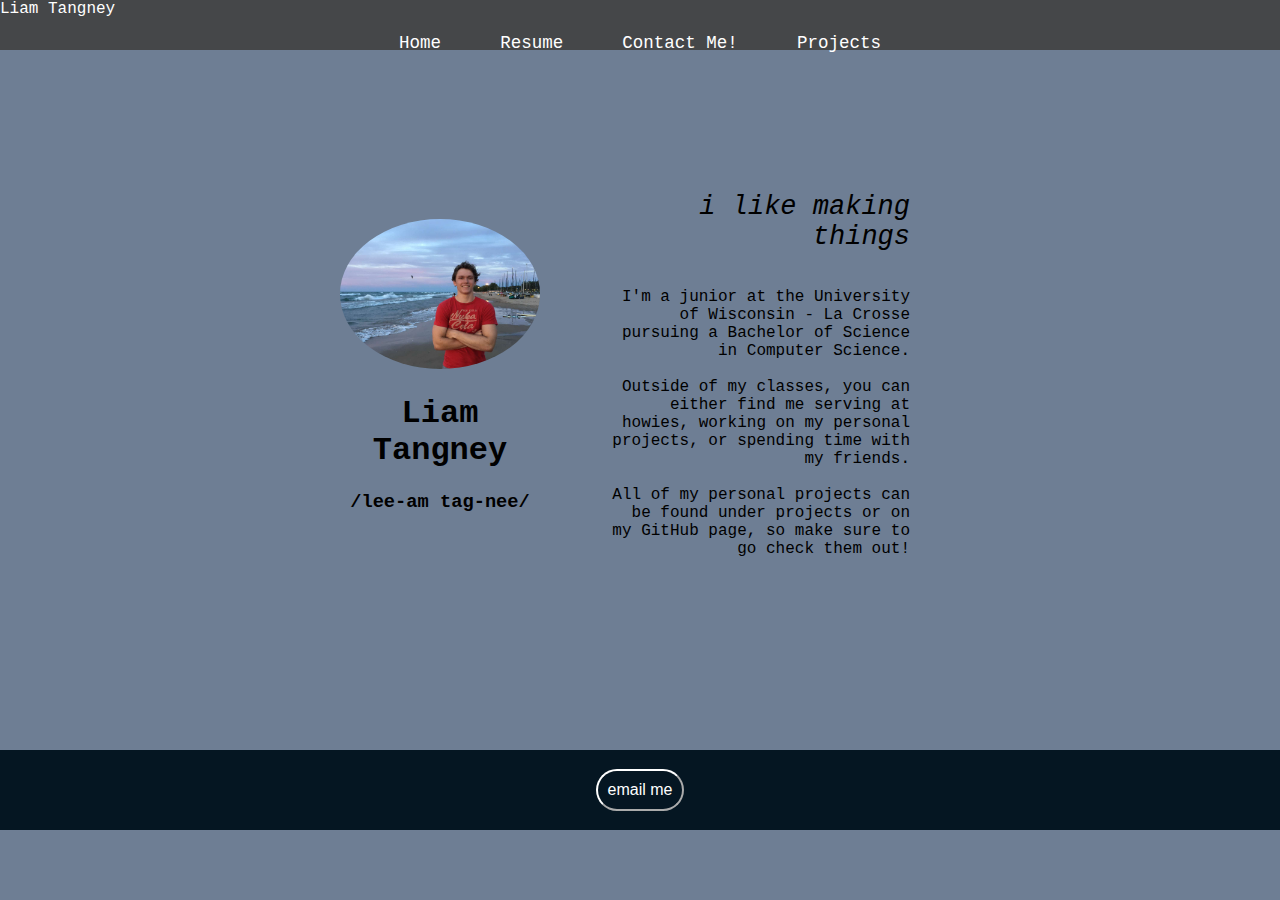
==== index.html @ b3d2e2f9 "updated pfp" ====
<!DOCTYPE html>
<html>
    
    <head>
        <link rel="stylesheet" href="static/style.css">
        <title>Liam's Website</title>
    </head>

    <body>

        <script type="text/javascript" src="../pages/javascript/footer.js"></script>

        <header class="header">
            <div class="nav-content">
                <div class="nav-left">
                    <div class="nav-name">
                        <a class="name">Liam Tangney</a>
                    </div>
                </div>
                <div class="nav-right">
                    <ul class="nav-list" id="nav-list">
                        <a href="/resume"><li>Home</li></a>
                        <a href="pages/resume"><li>Resume</li></a>
                        <a href="pages/contact"><li>Contact Me!</li></a>
                        <a href="pages/sorting" class="mobile-sort-link"><li>Sorting Algorithm Visualizer</li></a>
                        <a href="#projects"><li>Projects</li></a>
                    </ul>
                </div>
            </div>
        </header>

        <div class="home-content">
            <div class="about-me">
                <div class="about-me-content">
                    <div class="about-me-profile">
                        <img src="/profile-pic.jpg"
                             class="about-me-image">
                        <h1>Liam Tangney</h1>
                        <h3>/lee-am tag-nee/</h3>
                    </div>
                    <div class="about-me-text">
                        <em class="sub-intro">i like making things</em><br><br><br>
                        <div class="intro-body">
                            <a>
                                I'm a junior at the University of Wisconsin - La Crosse pursuing a Bachelor of Science in Computer Science.
                            </a>
                            <br><br>
                            <a>
                                Outside of my classes, you can either find me serving at howies, working on my personal projects, or spending time with my friends.
                            </a>
                            <br><br>
                            <a>
                                All of my personal projects can be found under projects or on my GitHub page, so make sure to go check them out!
                            </a>
                        </div>
                    </div>
                </div>
            </div>
            
            <footer class="footer">
                <div class="footer-content">
                    <a href="/contact"><button class="email-btn" id="email-btn">email me</button></a>
                </div>
            </footer>

        </div>

    </body>

</html>
---- static/style.css ----
* {
    -webkit-font-smoothing: antialiased;
    -moz-osx-font-smoothing: grayscale;
}

body, html {
    font-family: 'Courier New', Courier, monospace;
    overflow: hidden;
    overscroll-behavior: none;
    background-color: #6e7e94;
    width: 100%;
    height: 100%;
    margin: 0;
    padding: 0;
}

header {
    display: block;
}

ul {
    list-style: none;
    padding-left: 0;
}

li {
    display: list-item;
    text-align: -webkit-match-parent;
}

div {
    display: block;
}

a {
    text-decoration: none;
    color: inherit;
}

.flex-center {
    display: flex;
    justify-content: center;
    align-items: center;
}


/* ---------- HEADER ---------- */

.header {
    position: absolute;
    width: 100%;
    height: 100%;
    max-height: 50px;
    background-color: #454749;
    color: #ffffff;
    z-index: 1000;
}

.nav-list {
    display: flex;
    align-items: stretch;
    justify-content: space-between;
    margin: 0 auto;
    padding: 0;
    overflow: hidden;
    list-style-type: none;
    flex-wrap: wrap;
    width: 40%;
}

ul.nav-list li:not(.project-dropdown-content li) {
    height: 35px;
    width: fit-content;
    font-size: 17.5px;
    word-wrap: break-word;
    padding: 15px 15px 0;
}

ul.nav-list a:not(:last-child):not(.project-dropdown-content a):hover {
    margin-top: -3px;
    margin-bottom: 3px;
    cursor: pointer;
}

li.dropdown {
    display: inline-block;
    cursor: default;
}

.project-dropdown-content {
    display: none;
    position: absolute;
    background-color: rgb(25, 39, 53);opacity:0.8;
    margin-top: 5px;
    padding-right: 10px;
    box-shadow: 0px 8px 16px 0px rgba(0,0,0,0.2);
    text-decoration: none;
    color: #ffffff;
}

.dropdown:hover .project-dropdown-content {
    display: block;
}

.project-dropdown-content li {
    padding: 0;
}

.project-dropdown-item {
    margin: 0;
    display: block;
    width: 100%;
    height: 100%;
    padding: 15px 5px 15px 5px;
}

.project-dropdown-item:hover {
    background-color: rgb(79, 107, 134);opacity:0.8;
    color: #ffffff;
}

.hamburger-container {
    display: none;
    width: 100%;
    height: 100%;
}

.hamburger-container .icon .fa {
    cursor: pointer;
}

.nav-top {
    height: 100%;
    width: 100%;
    display: none;
}

.list-top {
    display: none;
}

.nav-content {
    height: 100%;
    width: 100%;
}

.mobile-sort-link {
    display: none;
}

@media screen and (min-width: 1070px) {

}

@media screen and (max-width: 1070px) {
    
    .nav-list {
        display: none;
        width: 100%;
        height: 100%;
        margin: auto;
        z-index: 1000;
        background-color: rgb(25, 39, 53);opacity:0.8;
        box-shadow: 0px 8px 16px 0px rgba(0,0,0,0.2);
    }

    .nav-list a {
        width: 100%;
        background-color: #64646b;
        color: white;
        padding: 14px 16px;
        font-size: 17px;
        display: block;
    }

    .nav-top {
        display: block;
    }

    .mobile-sort-link {
        display: block;
    }

    .nav-list a:not(.nav-list a:nth-last-child()) {
        border: #315397;
    }

    .nav-list .dropdown {
        display: none;
    }

    .hamburger-container {
        display: flex;
    }
}

/* ---------- HEADER ---------- */






/* ---------- BODY ---------- */

.home-content {
    height: 100%;
    width: 100%;
    overflow-y: scroll;
}

.sunset {
    display: flex;
    background-image: url(https://kwa.ng/static/4922c522dbd60d5f4a14cbd0e0b48f95/fb329/confidence-gap-adam-eastburn.jpg);
    width: 100%;
    height: 100%;
    align-items: center;
    justify-content: center;
    max-height: 969px;
}

.sunset-content {
    font-size: 30px;
}

.about-me {
    display: flex;
    width: 100%;
    height: 100%;
    max-height: 750px;
    align-items: center;
    justify-content: center;
}

.about-me-content {
    display: flex;
    height: 100%;
    width: 50%;
    position: relative;
    align-items: center;
    justify-content: center;
}

.about-me-profile {
    padding: 20px;
    text-align: center;
}

.about-me-image {
    border-radius: 50%;
    max-height: 200px;
    max-width: 200px;
}

.about-me-text {
    text-align: right;
    padding: 50px;
}

.sub-intro {
    text-align: center;
    font-size: 27px;
    width: 50%;
}

@media screen and (max-width: 1070px) {
    .about-me-content {
        width: 100%;
    }
}

/* ---------- BODY ---------- */


/* ---------- FOOTER ---------- */



.footer {
    display: flex;
    width: 100%;
    height: 100%;
    max-height: 80px;
    background-color: #051622;
    align-items: center;
    justify-content: center;
}

.footer-content {
    display: block;
}

.footer-content .email-btn {
    cursor: pointer;
    font-size: 16px;
    padding: 10px;
    border-width: 2px;
    border-color: #ffffff;
    border-radius: 25px;
    background-color: transparent;
    color: #ffffff;
}

.footer-content .email-btn:active {
    color: #ababab;
}

/* ---------- FOOTER ---------- */



/* ---------- SORTING ---------- */

html.sorting,
body.sorting {
    overflow: hidden;
    background-color: #b1e9d6;
}

.sort-page-container {
    display: inline-block;
    width: 100%;
    height: 100%;
    margin-top: 8.7em;
}

.sorting-container {
    width: 100%;
    position: relative;
}

.bar {
    width: 28px;
    position: absolute;
    top: 0;
    background-color: rgb(0, 183, 255);
    transition: 0.2s all ease;
}

.bar_id {
    position: absolute;
    bottom: -24px;
    width: 100%;
    text-align: center;
}

.counter {
    position: absolute;
    display: none;
    width: 100%;
    /* background-color: #aeb3b6; */
    height: 76px;
    bottom: 0;
    text-align: center;
    justify-content: space-between;
}

.counter-label {
    position: relative;
    float: left;
    margin-left: 2px;
    margin-right: -2px;
}

.counter-section {
    display: inline-block;
    height: 30px;
    width: 60px;
    border-style: groove;
    border-radius: 6px;
    border-color: #9a9a9a;
    background-color: #aeb3b6;
}

.input-container {
    position: fixed;
    top: 0;
    width: 100%;
    background-color: #ababab;
    margin-top: 3.1em;
}

.sort-inputs {
    position: auto;
    display: flex;
    align-items: center;
    max-width: 450px;
    margin: auto;
}

.sort-options {
    overflow: hidden;
    padding: 0 5px;
}

.sort-btn {
    padding: 12px;
    font-weight: bolder;
    background-color: #315397;
    border-radius: 10px;
    color: #ffffff;
    font-size: 16px;
    border: #ffffff;
    cursor: pointer;
}

.sort-btn:active {
    background-color: #81aafd;
    color: #e2e2e2;
}

.sort-inputs:not(.sort-label) {
    justify-content: space-between;
    padding: 10px;
}

/* ---------- SORTING ---------- */


/* ---------- RESUME ---------- */

.resume-body {
    overflow-y: scroll;
}

iframe {
    margin-top: 6em;
    overflow-y: auto;
}

.resume-container {
    height: 100%;
    width: 100%;
    display: flex;
    margin-top: 50px;
    margin-bottom: 50px;
    justify-content: center;
    align-items: center;
}

.resume-pdf {
    max-width: 850px;
}

.resume-download-btn {
    margin: 0;
    margin-left: 2em;
    position: relative;
    display: flex;
    width: 80px;
    height: 30px;
    padding: 15px;
    background-color: #051622;
    color: #ffffff;
    opacity: 0.8;
    text-align: center;
    cursor: pointer;
    border-radius: 15px;
    box-shadow: 0 3px 10px rgb(0 0 0 / 0.2);
}

.resume-download-btn:active {
    background-color: #2f4758;
}

@media screen and (min-width: 1070px) {
    .resume-container {
        display: flex;
    }
}

/* ---------- RESUME ---------- */

/* ---------- CONTACT ---------- */

.contact-container {
    display: flex;
    justify-content: center;
    align-items: center;
    height: 100%;
    width: 100%;
}

.contact-form {
    margin-top: 3em;
    background-color: #ffffff;
    height: 700px;
    width: 500px;
    border-radius: 5px;
    box-shadow: 0 3px 10px rgb(0 0 0 / 0.2);
}

.form-content {
    margin: 3em 25px 0;
}

.contact-form-header {
    width: 100%;
    display: flex;
    align-items: center;
    justify-content: center;
}

.contact-input {
    padding: 10px;
}

div.submit {
    width: 100%;
    display: flex;
    justify-content: center;
    align-items: center;
}

div.submit input {
    text-align: center;
    width: 30%;
}

input {
    writing-mode: horizontal-tb !important;
    text-rendering: auto;
    letter-spacing: normal;
    word-spacing: normal;
    text-transform: none;
    display: inline-block;
    text-align: start;
    cursor: text;
}

input:not([type=submit]), textarea {
    width: 100%!important;
    padding: 9px 20px!important;
    border: 1px solid #e1e2eb!important;
    background-color: #fff!important;
    color: #64646b!important;
    caret-color: #bebfcc!important;
    height: 49px;
    box-sizing: border-box;
    font-size: 14px!important;
    line-height: 29px!important;
    box-shadow: inset 0 2px 4px 0 rgba(206,209,224,.2)!important;
    border-radius: 3px!important;
}

textarea.message {
    resize: none;
    height: 196px;
    width: 366px;
}

.contact-btn {
    padding: 12px;
    font-weight: bolder;
    background-color: #315397;
    border-radius: 10px;
    color: #ffffff;
    font-size: 16px;
    border: #ffffff;
    cursor: pointer;
}

.contact-btn:active {
    background-color: #062a72;
    color: #e2e2e2;
}

.socials {
    width: 100%;
    display: flex;
    justify-content: center;
    align-items: center;
}

.socials img {
    padding: 15px;
    cursor: pointer;
}

.powered-by {
    bottom: 0;
}

/* ---------- CONTACT ---------- */
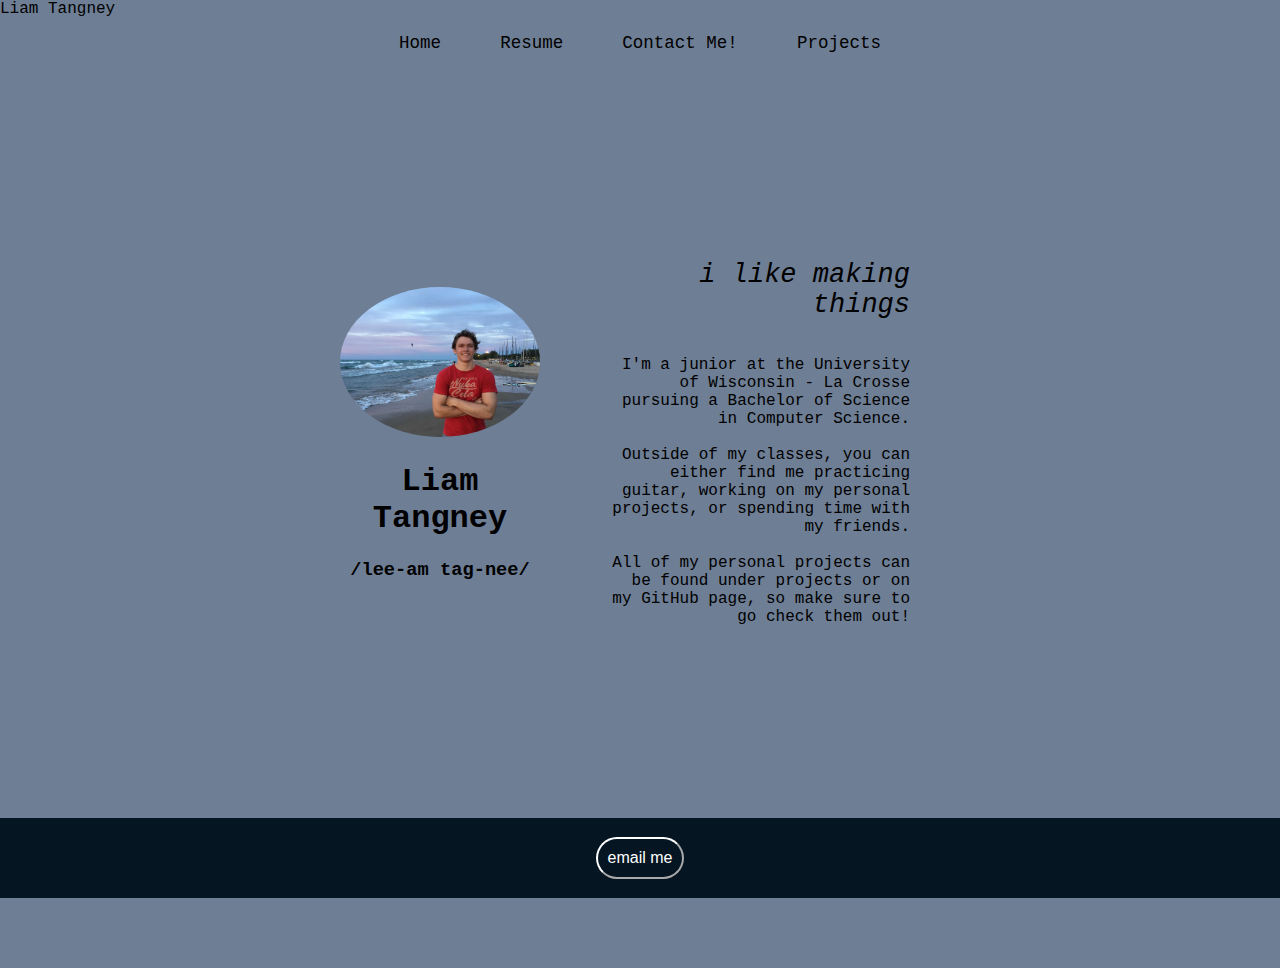
==== commit c46e5c1d: "filesystem changes" ====
--- a/index.html
+++ b/index.html
@@ -2,38 +2,39 @@
 <html>
     
     <head>
+        <script type="text/javascript" src="../pages/javascript/footer.js"></script>
         <link rel="stylesheet" href="static/style.css">
         <title>Liam's Website</title>
     </head>
 
     <body>
 
-        <script type="text/javascript" src="../pages/javascript/footer.js"></script>
-
-        <header class="header">
-            <div class="nav-content">
-                <div class="nav-left">
-                    <div class="nav-name">
-                        <a class="name">Liam Tangney</a>
+        <header id="navbar" data-visible="true">
+            <nav>
+                <div class="nav-content">
+                    <div class="nav-left">
+                        <div class="nav-name">
+                            <a class="name">Liam Tangney</a>
+                        </div>
+                    </div>
+                    <div class="nav-right">
+                        <ul class="nav-list" id="nav-list">
+                            <a href="/resume"><li>Home</li></a>
+                            <a href="pages/resume"><li>Resume</li></a>
+                            <a href="pages/contact"><li>Contact Me!</li></a>
+                            <a href="pages/sorting" class="mobile-sort-link"><li>Sorting Algorithm Visualizer</li></a>
+                            <a href="#projects"><li>Projects</li></a>
+                        </ul>
                     </div>
                 </div>
-                <div class="nav-right">
-                    <ul class="nav-list" id="nav-list">
-                        <a href="/resume"><li>Home</li></a>
-                        <a href="pages/resume"><li>Resume</li></a>
-                        <a href="pages/contact"><li>Contact Me!</li></a>
-                        <a href="pages/sorting" class="mobile-sort-link"><li>Sorting Algorithm Visualizer</li></a>
-                        <a href="#projects"><li>Projects</li></a>
-                    </ul>
-                </div>
-            </div>
+            </nav>
         </header>
 
         <div class="home-content">
             <div class="about-me">
                 <div class="about-me-content">
                     <div class="about-me-profile">
-                        <img src="/profile-pic.jpg"
+                        <img src="/static/images/profile-pic.jpg"
                              class="about-me-image">
                         <h1>Liam Tangney</h1>
                         <h3>/lee-am tag-nee/</h3>
@@ -46,7 +47,7 @@
                             </a>
                             <br><br>
                             <a>
-                                Outside of my classes, you can either find me serving at howies, working on my personal projects, or spending time with my friends.
+                                Outside of my classes, you can either find me practicing guitar, working on my personal projects, or spending time with my friends.
                             </a>
                             <br><br>
                             <a>
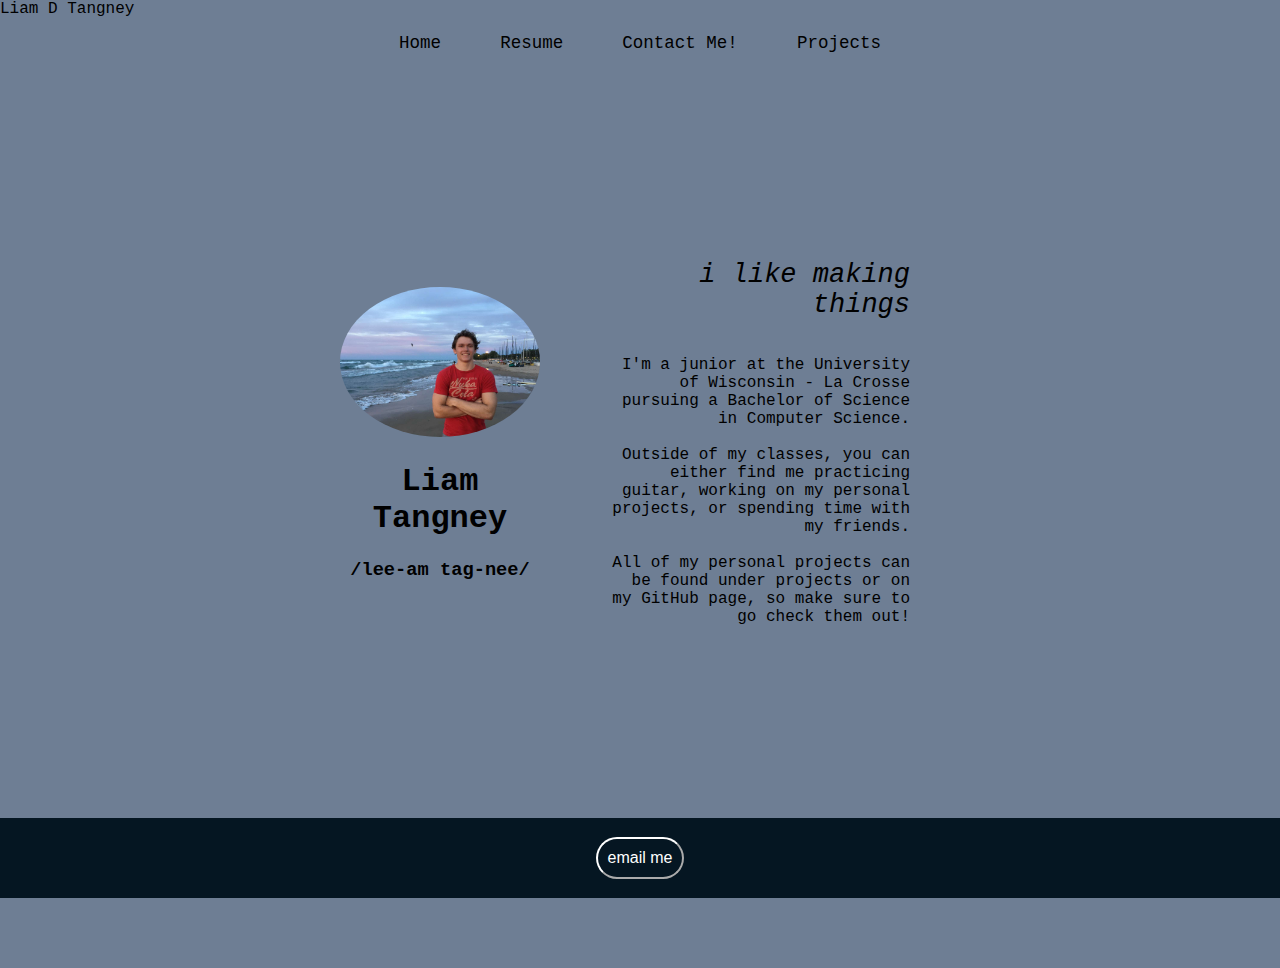
==== commit 53cda84d: "d" ====
--- a/index.html
+++ b/index.html
@@ -14,7 +14,7 @@
                 <div class="nav-content">
                     <div class="nav-left">
                         <div class="nav-name">
-                            <a class="name">Liam Tangney</a>
+                            <a class="name">Liam D Tangney</a>
                         </div>
                     </div>
                     <div class="nav-right">
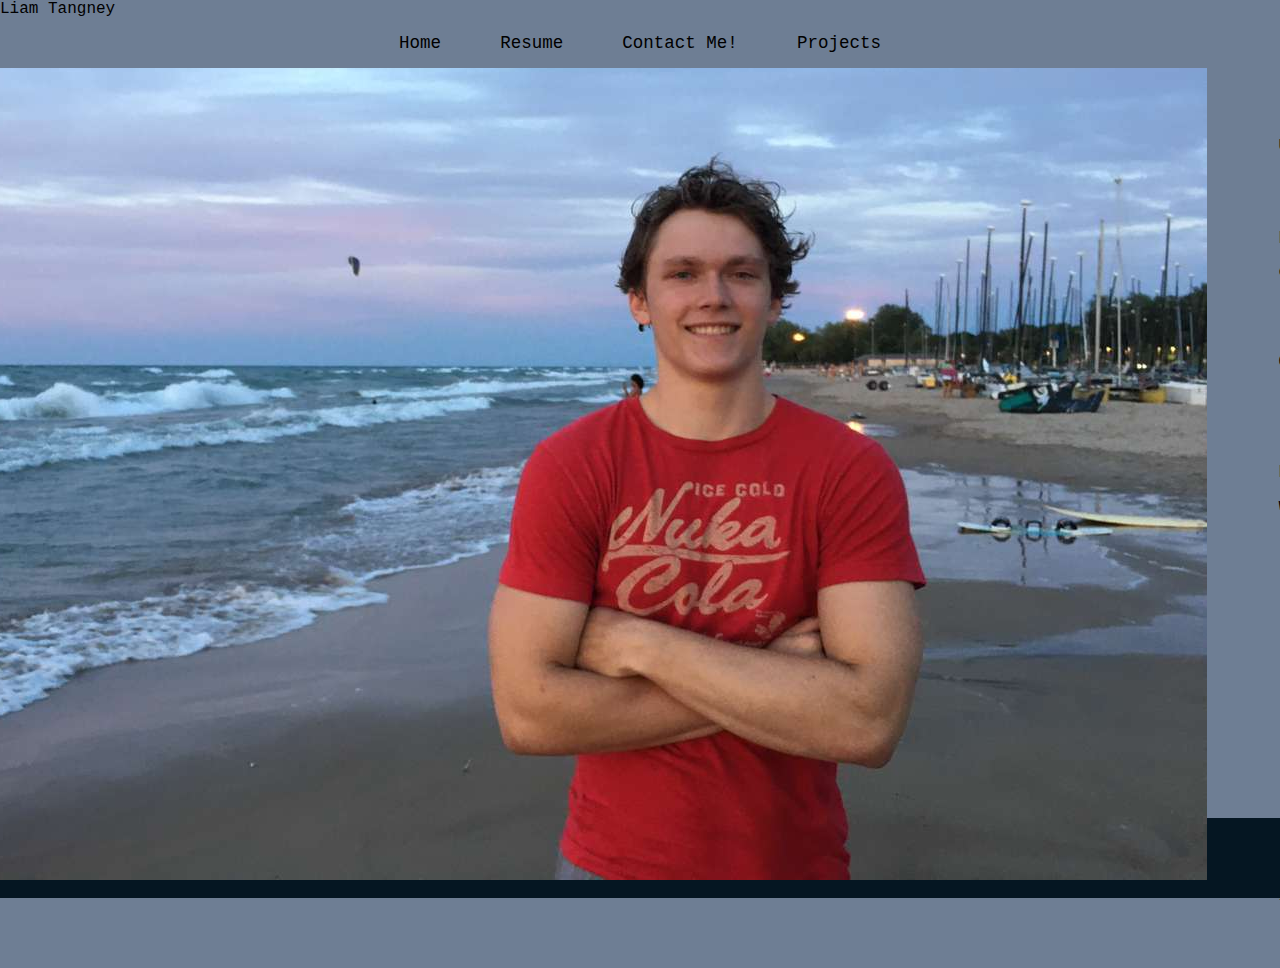
==== commit 769f6aea: "p" ====
--- a/index.html
+++ b/index.html
@@ -14,7 +14,7 @@
                 <div class="nav-content">
                     <div class="nav-left">
                         <div class="nav-name">
-                            <a class="name">Liam D Tangney</a>
+                            <a class="name">Liam Tangney</a>
                         </div>
                     </div>
                     <div class="nav-right">
@@ -34,8 +34,7 @@
             <div class="about-me">
                 <div class="about-me-content">
                     <div class="about-me-profile">
-                        <img src="/static/images/profile-pic.jpg"
-                             class="about-me-image">
+                        <img src="/static/images/profile-pic.jpg">
                         <h1>Liam Tangney</h1>
                         <h3>/lee-am tag-nee/</h3>
                     </div>
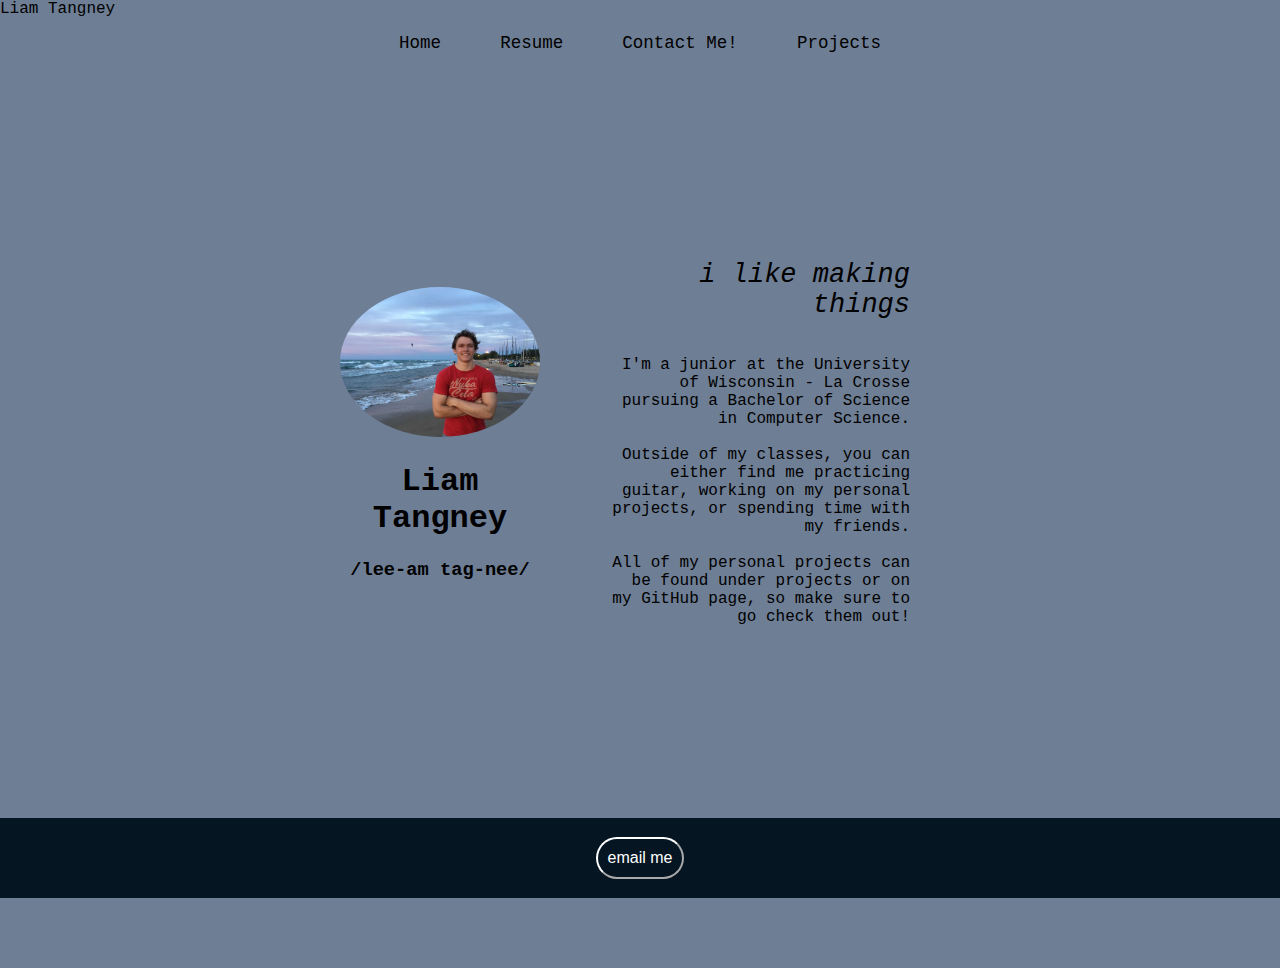
==== commit 01b9663c: "pp" ====
--- a/index.html
+++ b/index.html
@@ -34,7 +34,9 @@
             <div class="about-me">
                 <div class="about-me-content">
                     <div class="about-me-profile">
-                        <img src="/static/images/profile-pic.jpg">
+                        <img src="/static/images/profile-pic.jpg"
+                             class="about-me-image"
+                             alt="profile pic">
                         <h1>Liam Tangney</h1>
                         <h3>/lee-am tag-nee/</h3>
                     </div>
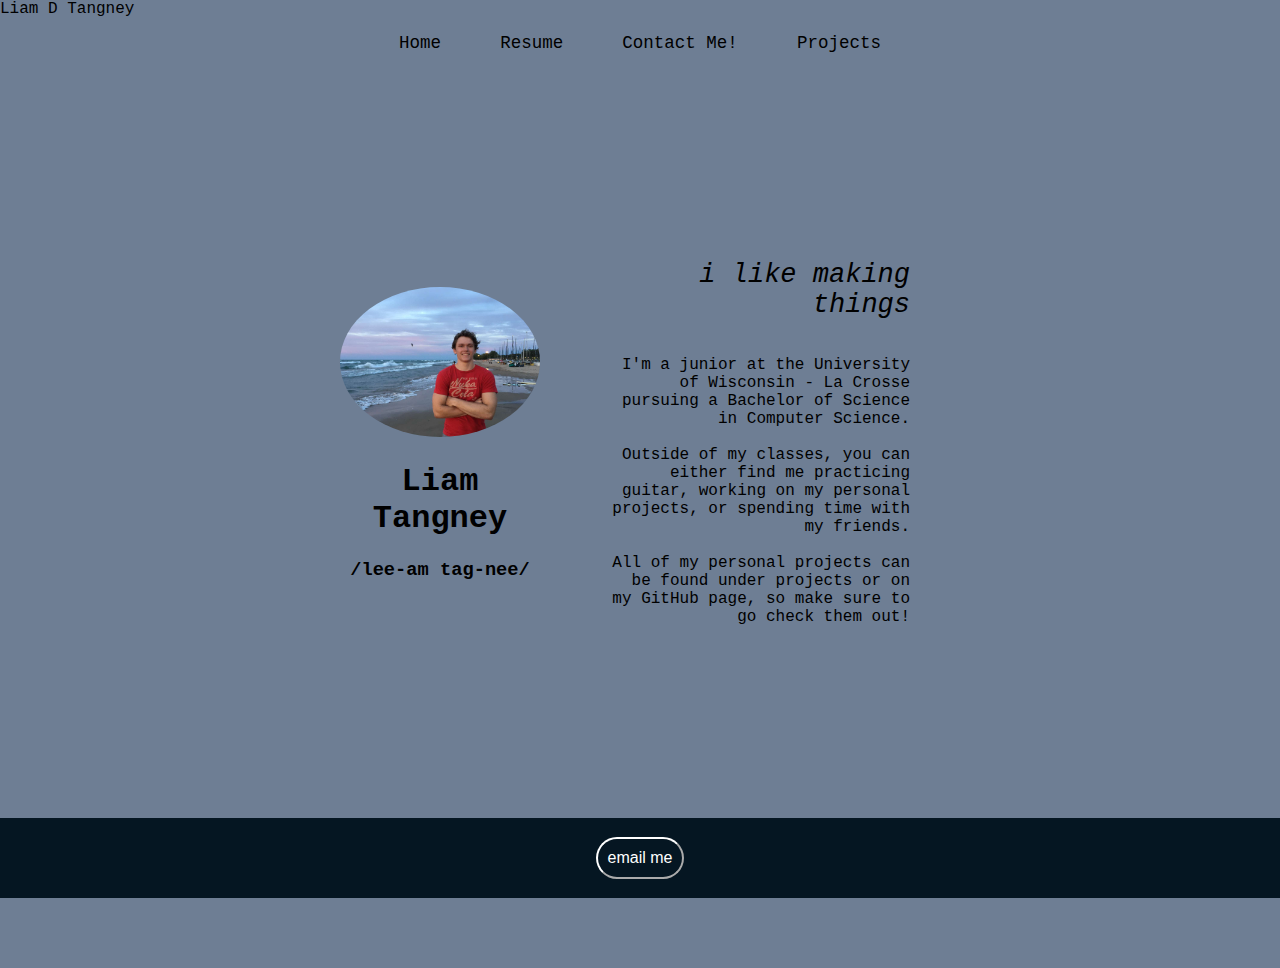
==== commit f8ae782d: "d" ====
--- a/index.html
+++ b/index.html
@@ -14,7 +14,7 @@
                 <div class="nav-content">
                     <div class="nav-left">
                         <div class="nav-name">
-                            <a class="name">Liam Tangney</a>
+                            <a class="name">Liam D Tangney</a>
                         </div>
                     </div>
                     <div class="nav-right">
